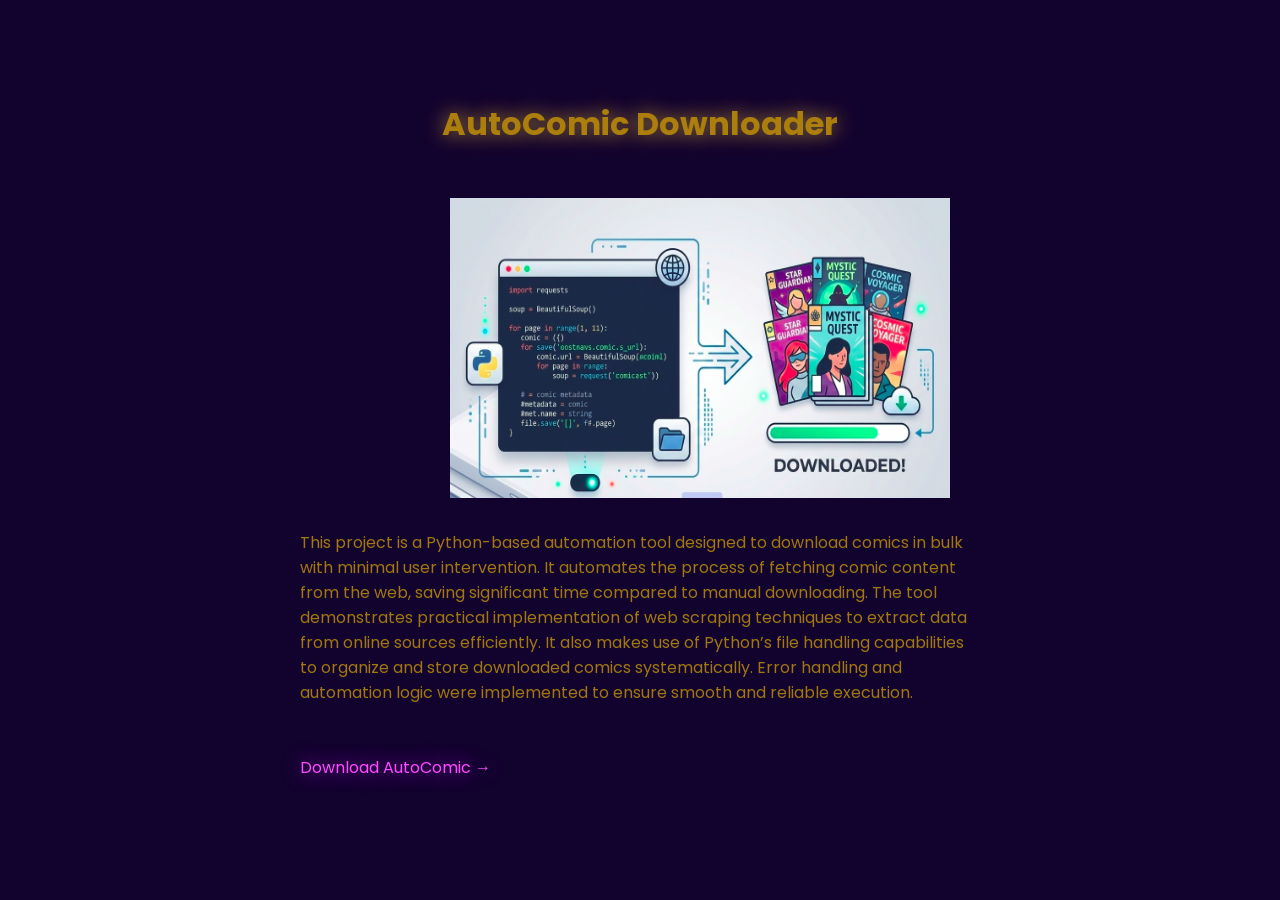
==== autocomicdownloader.html @ 9f2bc63c "Add remaining portfolio pages and update styles" ====
<!DOCTYPE html>
<html lang="en-US">
<head>
    <meta charset="UTF-8">
    <meta name="viewport" content="width=device-width, initial-scale=1.0">
    <title>Prithew J Raj | Portfolio</title>

    <link rel="stylesheet" href="style.css">
    <link rel="stylesheet" href="mediaqueries.css">
</head>
<body>
    <h1 style="color: rgb(172, 126, 11); text-align: center; margin-top: 100px;text-shadow: 0 0 20px rgb(184, 146, 52);">AutoComic Downloader</h1><br><br>
    <img src="comic.png" style="width: 500px; height: 300px; margin-left: 450px;"><br><br>
    <p style="margin-right: 300px;margin-left: 300px;color: rgb(161, 120, 15);">This project is a Python-based automation tool designed to download comics in bulk with minimal user intervention. It automates the process of fetching comic content from the web, saving significant time compared to manual downloading. The tool demonstrates practical implementation of web scraping techniques to extract data from online sources efficiently. It also makes use of Python’s file handling capabilities to organize and store downloaded comics systematically. Error handling and automation logic were implemented to ensure smooth and reliable execution.</p>
    <br>
    <br>
    <a href="https://github.com/prithewjraj/autocomicdownloader" style="margin-left: 300px;color: rgb(255, 75, 255);text-shadow: 0 0 20px rgb(187, 52, 228);">Download AutoComic →</a>
</body>
---- style.css ----
@import url("https://fonts.googleapis.com/css2?family=Poppins:wght@300;400;500;600&display=swap");

* {
    margin: 0;
    padding: 0;
    box-sizing: border-box;
}

body {
    font-family: "Poppins", sans-serif;
    color: white;
}

html {
    scroll-behavior: smooth;
    background-color: rgb(18, 2, 46);
}

nav {
    display: flex;
    justify-content: space-around;
    align-items: center;
    padding: 1rem;
}

.nav-links {
    display: flex;
    gap: 2rem;
    list-style: none;
    font-size: 1.2rem;
}

a {
    text-decoration: none;
    color: white;
}

a:hover {
    color: rgb(207, 156, 26);
    text-decoration: underline;
    text-underline-offset: 0.5rem;
}
.logo {
    font-size: 2rem;
    font-weight: 600;
}

#s-nav {
    display: none;
}

/* Hero Section */
#profile {
    display: flex;
    justify-content: center;
    align-items: center;
    gap: 4rem;
    height: 80vh;
}

.profile-pic img {
    width: 300px;
    border-radius: 50%;
}

.profile-text h1 {
    font-size: 3rem;
}

.profile-text h2 {
    font-weight: 400;
    color: gray;
}

.btn-container {
    margin-top: 1rem;
    display: flex;
    gap: 1rem;
}

.btn {
    padding: 0.8rem 1.4rem;
    border-radius: 2rem;
    cursor: pointer;
    font-weight: 500;
}

.btn-outline {
    border: 2px solid rgb(196, 147, 23) ;
    background: none;
}

.btn-filled {
    background: rgb(187, 138, 15);
    color: white;
    border: none;
}

/* Sections */
section {
    padding: 4rem 2rem;
    text-align: center;
}

.section-title {
    font-size: 2.5rem;
    margin-bottom: 1rem;
}

/* Experience */
.experience-container {
    display: flex;
    justify-content: center;
    gap: 2rem;
    margin-top: 2rem;
    
}

.exp-card {
    padding: 1rem 2rem;
    border: 1px solid rgb(148, 110, 16);
    border-radius: 1rem;
    box-shadow: 0 0 10px rgb(226, 179, 59);
}

/* Projects */
.projects-container {
    display: flex;
    justify-content: center;
    gap: 2rem;
    margin-top: 2rem;
}


.project-card {
    outline: 2px solid transparent;
    outline-offset: 0;
    transition: 
        outline-color 0.25s ease,
        outline-offset 0.25s ease,
        box-shadow 0.25s ease;
    width: 500px;
    height: 300px;
    border-radius: 1cm;
    

}

.project-card:hover {
    
    outline-color: goldenrod;
    outline-offset: 0;   
    box-shadow: 0 0 50px rgb(226, 179, 59);
    transform: scale(1.08);
    
}


/* Footer */
footer {
    text-align: center;
    padding: 1rem;
    background: #f2f2f2;
}
---- mediaqueries.css ----
@media (max-width: 768px) {
  #desktop-nav {
    display: none;
  }

  #s-nav {
    display: flex;
    justify-content: space-between;
    align-items: center;
    padding: 1rem;
  }

  .s-menu {
    position: relative;
  }

  .menu-links {
    display: flex;
    flex-direction: column;
    gap: 1rem;
    margin-top: 1rem;
  }

  .menu-links li {
    list-style: none;
  }

  #profile {
    flex-direction: column;
    height: auto;
    gap: 2rem;
  }

  .profile-pic img {
    width: 220px;
  }

  .profile-text h1 {
    font-size: 2.2rem;
  }

  .profile-text h2 {
    font-size: 1.2rem;
  }

  .experience-container {
    flex-direction: column;
    align-items: center;
  }

  .projects-container {
    flex-direction: column;
    align-items: center;
  }

  .project-card {
    width: 90%;
    height: auto;
  }
}

@media (max-width: 480px) {
  .logo {
    font-size: 1.5rem;
  }

  .btn-container {
    flex-direction: column;
  }

  footer {
    font-size: 0.85rem;
  }
}
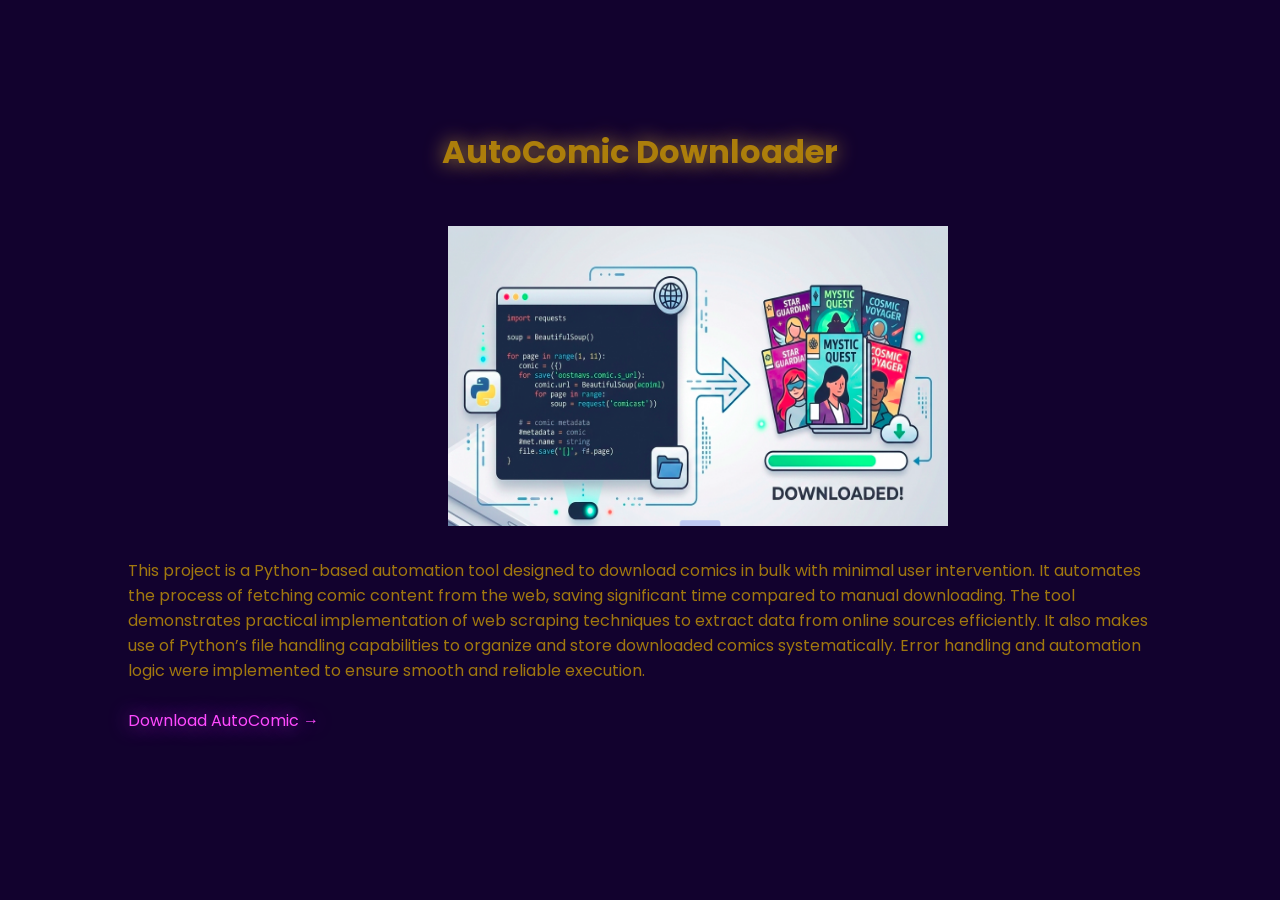
==== commit 2c3bcf31: "new update 2" ====
--- a/autocomicdownloader.html
+++ b/autocomicdownloader.html
@@ -9,10 +9,8 @@
     <link rel="stylesheet" href="mediaqueries.css">
 </head>
 <body>
-    <h1 style="color: rgb(172, 126, 11); text-align: center; margin-top: 100px;text-shadow: 0 0 20px rgb(184, 146, 52);">AutoComic Downloader</h1><br><br>
-    <img src="comic.png" style="width: 500px; height: 300px; margin-left: 450px;"><br><br>
-    <p style="margin-right: 300px;margin-left: 300px;color: rgb(161, 120, 15);">This project is a Python-based automation tool designed to download comics in bulk with minimal user intervention. It automates the process of fetching comic content from the web, saving significant time compared to manual downloading. The tool demonstrates practical implementation of web scraping techniques to extract data from online sources efficiently. It also makes use of Python’s file handling capabilities to organize and store downloaded comics systematically. Error handling and automation logic were implemented to ensure smooth and reliable execution.</p>
-    <br>
-    <br>
-    <a href="https://github.com/prithewjraj/autocomicdownloader" style="margin-left: 300px;color: rgb(255, 75, 255);text-shadow: 0 0 20px rgb(187, 52, 228);">Download AutoComic →</a>
+    <h1 style="color: rgb(172, 126, 11); text-align: center; margin-top: 10%;text-shadow: 0 0 20px rgb(184, 146, 52);">AutoComic Downloader</h1><br><br>
+    <img src="comic.png" style="width: 500px; height: 300px; margin-left: 35%;"><br><br>
+    <p style="margin-left:10%;margin-right:10%;color: rgb(161, 120, 15);">This project is a Python-based automation tool designed to download comics in bulk with minimal user intervention. It automates the process of fetching comic content from the web, saving significant time compared to manual downloading. The tool demonstrates practical implementation of web scraping techniques to extract data from online sources efficiently. It also makes use of Python’s file handling capabilities to organize and store downloaded comics systematically. Error handling and automation logic were implemented to ensure smooth and reliable execution.</p><br>
+    <a href="https://github.com/prithewjraj/autocomicdownloader" style="margin-left: 10%;color: rgb(255, 75, 255);text-shadow: 0 0 20px rgb(187, 52, 228);">Download AutoComic →</a>
 </body>
